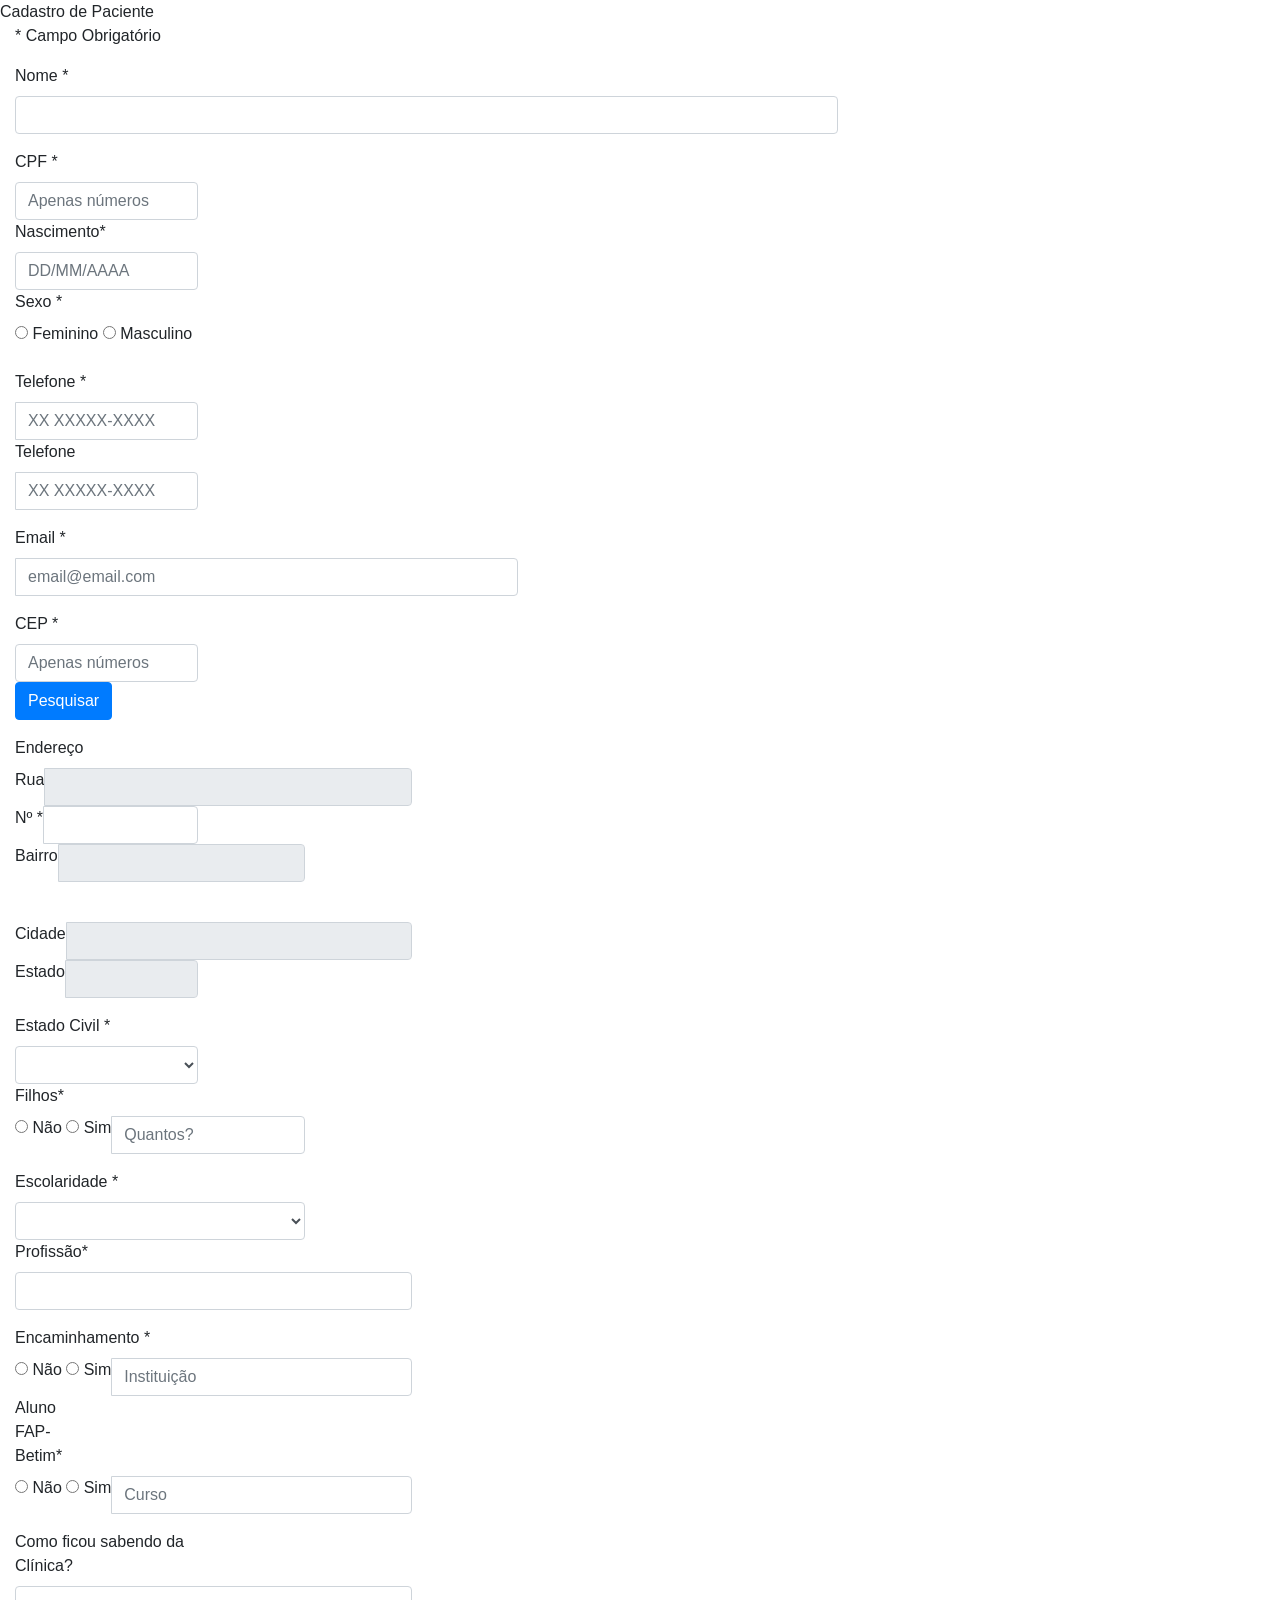
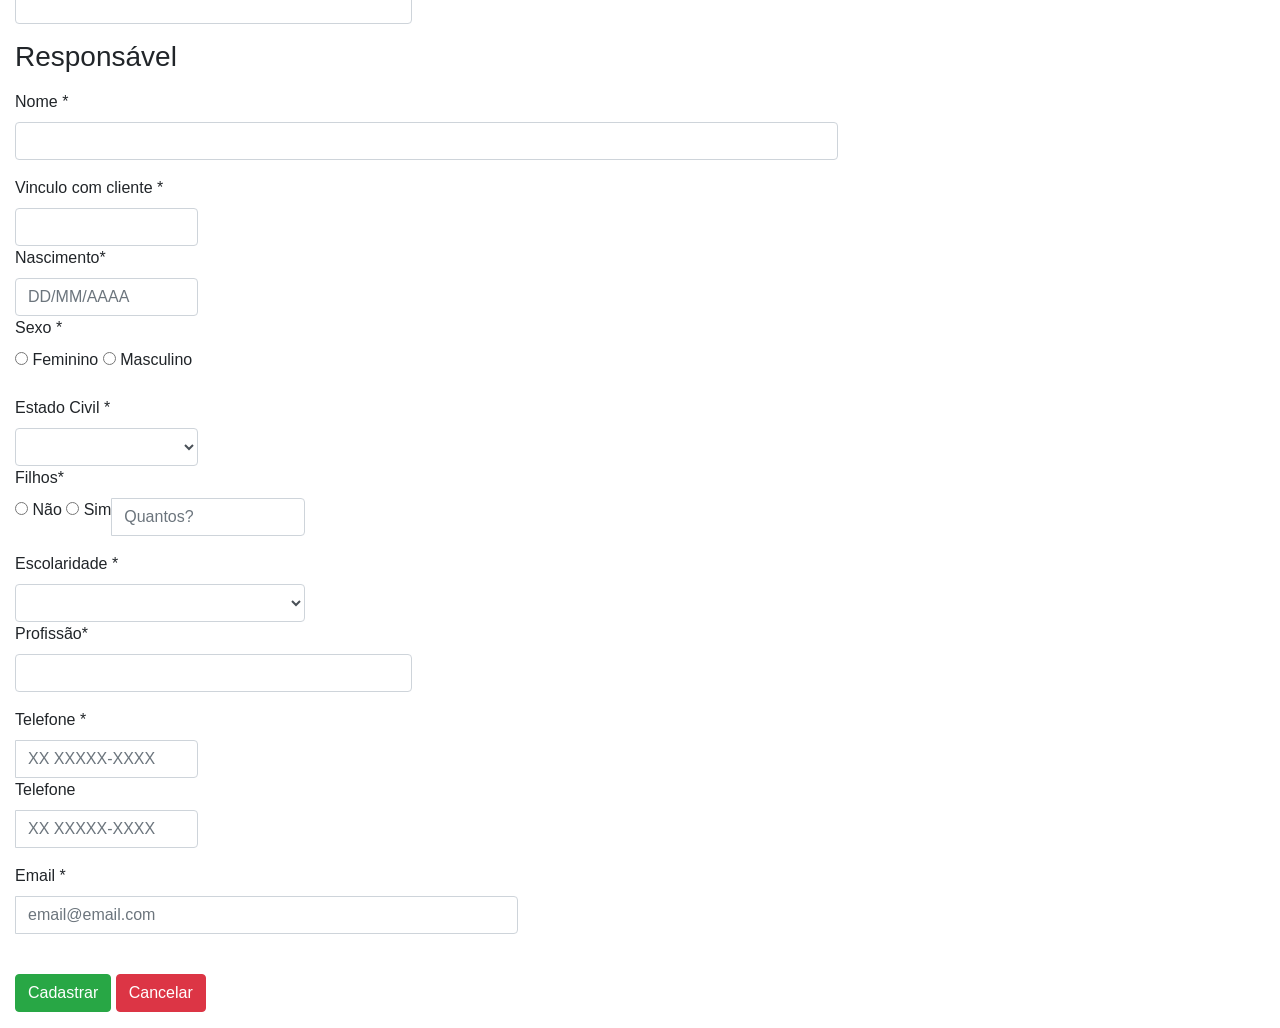
==== cadastro.html @ 45c9b7c6 "Implemento tela de cadastro" ====
<!DOCTYPE html>
<head>
    <meta charset='utf-8'>
    <meta http-equiv='X-UA-Compatible' content='IE=edge'>
    <title>Cadastro de Paciente</title>
    <meta name='viewport' content='width=device-width, initial-scale=1'>
    <!--Bootsrap 4 CDN-->
	<link rel="stylesheet" href="https://stackpath.bootstrapcdn.com/bootstrap/4.1.3/css/bootstrap.min.css" integrity="sha384-MCw98/SFnGE8fJT3GXwEOngsV7Zt27NXFoaoApmYm81iuXoPkFOJwJ8ERdknLPMO" crossorigin="anonymous">
    
    <!--Fontawesome CDN-->
	<link rel="stylesheet" href="https://use.fontawesome.com/releases/v5.3.1/css/all.css" integrity="sha384-mzrmE5qonljUremFsqc01SB46JvROS7bZs3IO2EmfFsd15uHvIt+Y8vEf7N7fWAU" crossorigin="anonymous">

</head>
<body>

<form class="form-horizontal">
<fieldset>
<div class="panel panel-primary">
    <div class="panel-heading">Cadastro de Paciente</div>
    
    <div class="panel-body">
<div class="form-group">
<div class="col-md-11 control-label">
        <p class="help-block"><h11>*</h11> Campo Obrigatório </p>
</div>
</div>

<!-- Text input-->
<div class="form-group">
  <label class="col-md-2 control-label" for="Nome">Nome <h11>*</h11></label>  
  <div class="col-md-8">
  <input id="Nome" name="Nome" placeholder="" class="form-control input-md" required="" type="text">
  </div>
</div>

<!-- Text input-->
<div class="form-group">
  <label class="col-md-2 control-label" for="Nome">CPF <h11>*</h11></label>  
  <div class="col-md-2">
  <input id="cpf" name="cpf" placeholder="Apenas números" class="form-control input-md" required="" type="text" maxlength="11" pattern="[0-9]+$">
  </div>
  
  <label class="col-md-1 control-label" for="Nome">Nascimento<h11>*</h11></label>  
  <div class="col-md-2">
  <input id="dtnasc" name="dtnasc" placeholder="DD/MM/AAAA" class="form-control input-md" required="" type="text" maxlength="10" OnKeyPress="formatar('##/##/####', this)" onBlur="showhide()">
</div>

<!-- Multiple Radios (inline) -->

  <label class="col-md-1 control-label" for="radios">Sexo <h11>*</h11></label>
  <div class="col-md-4"> 
    <label required="" class="radio-inline" for="radios-0" >
      <input name="sexo" id="sexo" value="feminino" type="radio" required>
      Feminino
    </label> 
    <label class="radio-inline" for="radios-1">
      <input name="sexo" id="sexo" value="masculino" type="radio">
      Masculino
    </label>
  </div>
</div>

<!-- Prepended text-->
<div class="form-group">
  <label class="col-md-2 control-label" for="prependedtext">Telefone <h11>*</h11></label>
  <div class="col-md-2">
    <div class="input-group">
      <span class="input-group-addon"><i class="glyphicon glyphicon-earphone"></i></span>
      <input id="prependedtext" name="prependedtext" class="form-control" placeholder="XX XXXXX-XXXX" required="" type="text" maxlength="13" pattern="\[0-9]{2}\ [0-9]{4,6}-[0-9]{3,4}$"
      OnKeyPress="formatar('## #####-####', this)">
    </div>
  </div>
  
    <label class="col-md-1 control-label" for="prependedtext">Telefone</label>
     <div class="col-md-2">
    <div class="input-group">
      <span class="input-group-addon"><i class="glyphicon glyphicon-earphone"></i></span>
      <input id="prependedtext" name="prependedtext" class="form-control" placeholder="XX XXXXX-XXXX" type="text" maxlength="13"  pattern="\[0-9]{2}\ [0-9]{4,6}-[0-9]{3,4}$"
      OnKeyPress="formatar('## #####-####', this)">
    </div>
  </div>
 </div> 

<!-- Prepended text-->
<div class="form-group">
  <label class="col-md-2 control-label" for="prependedtext">Email <h11>*</h11></label>
  <div class="col-md-5">
    <div class="input-group">
      <span class="input-group-addon"><i class="glyphicon glyphicon-envelope"></i></span>
      <input id="prependedtext" name="prependedtext" class="form-control" placeholder="email@email.com" required="" type="text" pattern="[a-z0-9._%+-]+@[a-z0-9.-]+\.[a-z]{2,4}$" >
    </div>
  </div>
</div>


<!-- Search input-->
<div class="form-group">
  <label class="col-md-2 control-label" for="CEP">CEP <h11>*</h11></label>
  <div class="col-md-2">
    <input id="cep" name="cep" placeholder="Apenas números" class="form-control input-md" required="" value="" type="search" maxlength="8" pattern="[0-9]+$">
  </div>
  <div class="col-md-2">
      <button type="button" class="btn btn-primary" onclick="pesquisacep(cep.value)">Pesquisar</button>
    </div>
</div>

<!-- Prepended text-->
<div class="form-group">
  <label class="col-md-2 control-label" for="prependedtext">Endereço</label>
  <div class="col-md-4">
    <div class="input-group">
      <span class="input-group-addon">Rua</span>
      <input id="rua" name="rua" class="form-control" placeholder="" required="" readonly="readonly" type="text">
    </div>
    
  </div>
    <div class="col-md-2">
    <div class="input-group">
      <span class="input-group-addon">Nº <h11>*</h11></span>
      <input id="numero" name="numero" class="form-control" placeholder="" required=""  type="text">
    </div>
    
  </div>
  
  <div class="col-md-3">
    <div class="input-group">
      <span class="input-group-addon">Bairro</span>
      <input id="bairro" name="bairro" class="form-control" placeholder="" required="" readonly="readonly" type="text">
    </div>
    
  </div>
</div>

<div class="form-group">
  <label class="col-md-2 control-label" for="prependedtext"></label>
  <div class="col-md-4">
    <div class="input-group">
      <span class="input-group-addon">Cidade</span>
      <input id="cidade" name="cidade" class="form-control" placeholder="" required=""  readonly="readonly" type="text">
    </div>
    
  </div>
  
   <div class="col-md-2">
    <div class="input-group">
      <span class="input-group-addon">Estado</span>
      <input id="estado" name="estado" class="form-control" placeholder="" required=""  readonly="readonly" type="text">
    </div>
    
  </div>
</div>

<!-- Select Basic -->
<div class="form-group">
  <label class="col-md-2 control-label" for="Estado Civil">Estado Civil <h11>*</h11></label>
  <div class="col-md-2">
    <select required id="Estado Civil" name="Estado Civil" class="form-control">
        <option value=""></option>
      <option value="Solteiro(a)">Solteiro(a)</option>
      <option value="Casado(a)">Casado(a)</option>
      <option value="Divorciado(a)">Divorciado(a)</option>
      <option value="Viuvo(a)">Viuvo(a)</option>
    </select>
  </div>
  
  <!-- Prepended checkbox -->

  <label class="col-md-1 control-label" for="Filhos">Filhos<h11>*</h11></label>
  <div class="col-md-3">
    <div class="input-group">
      <span class="input-group-addon">     
        <label class="radio-inline" for="radios-0">
      <input type="radio" name="filhos" id="filhos" value="nao" onclick="desabilita('filhos_qtd')" required>
      Não
    </label> 
    <label class="radio-inline" for="radios-1">
      <input type="radio" name="filhos" id="filhos" value="sim" onclick="habilita('filhos_qtd')">
      Sim
    </label>
      </span>
      <input id="filhos_qtd" name="filhos_qtd" class="form-control" type="text" placeholder="Quantos?" pattern="[0-9]+$" >
      
    </div>
    
  </div>
</div>


<!-- Select Basic -->
<div class="form-group">
    
  <label class="col-md-2 control-label" for="selectbasic">Escolaridade <h11>*</h11></label>
  
  <div class="col-md-3">
    <select required id="escolaridade" name="escolaridade" class="form-control">
    <option value=""></option>
      <option value="Analfabeto">Analfabeto</option>
      <option value="Fundamental Incompleto">Fundamental Incompleto</option>
      <option value="Fundamental Completo">Fundamental Completo</option>
      <option value="Médio Incompleto">Médio Incompleto</option>
      <option value="Médio Completo">Médio Completo</option>
      <option value="Superior Incompleto">Superior Incompleto</option>
      <option value="Superior Completo">Superior Completo</option>
    </select>
  </div>


<!-- Text input-->

  <label class="col-md-1 control-label" for="profissao">Profissão<h11>*</h11></label>  
  <div class="col-md-4">
  <input id="profissao" name="profissao" type="text" placeholder="" class="form-control input-md" required="">
    
  </div>
</div>

<div class="form-group">
  <label class="col-md-2 control-label" for="encaminhamento">Encaminhamento <h11>*</h11></label>
  <div class="col-md-4">
    <div class="input-group">
      <span class="input-group-addon">     
        <label class="radio-inline" for="radios-0">
      <input type="radio" name="enc" id="enc" value="Nao" onclick="desabilita('enc_instituicao')" required>
      Não
    </label> 
    <label class="radio-inline" for="radios-1">
      <input type="radio" name="enc" id="enc" value="sim" onclick="habilita('enc_instituicao')">
      Sim
    </label>
      </span>
      <input id="enc_instituicao" name="enc" class="form-control" type="text" placeholder="Instituição" >
      
    </div>
    
  </div>
  
  
   <label class="col-md-1 control-label" for="encaminhamento">Aluno FAP-Betim<h11>*</h11></label>
  <div class="col-md-4">
    <div class="input-group">
      <span class="input-group-addon">     
        <label class="radio-inline" for="radios-0">
      <input type="radio" name="aluno" id="enc" value="Nao" required>
      Não
    </label> 
    <label class="radio-inline" for="radios-1">
      <input type="radio" name="aluno" id="enc" value="sim">
      Sim
    </label>
      </span>
      <input id="enc" name="curso" class="form-control" type="text" placeholder="Curso" >
      
    </div>
    
  </div>
  
  
 </div>
 
 <!-- Text input-->
<div class="form-group">
  <label class="col-md-2 control-label" for="textinput">Como ficou sabendo da Clínica?</label>  
  <div class="col-md-4">
  <input id="textinput" name="textinput" placeholder="" class="form-control input-md" type="text">
    
  </div>
  
  </div>
 
 
<div id="newpost">
   <div class="form-group">
    <div class="col-md-2 control-label">
        <h3>Responsável</h3>
    </div>
    </div>
    
<div class="form-group">
  <label class="col-md-2 control-label" for="Nome">Nome <h11>*</h11></label>  
  <div class="col-md-8">
  <input id="Nome" name="Nome" placeholder="" class="form-control input-md" required="" type="text">
  </div>
</div>

<!-- Text input-->
<div class="form-group">
  <label class="col-md-2 control-label" for="vinculo">Vinculo com cliente <h11>*</h11></label>  
  <div class="col-md-2">
  <input id="vinculo" name="vinculo" placeholder="" class="form-control input-md" required="" type="text" pattern="/^[A-Za-záàâãéèêíïóôõöúçñÁÀÂÃÉÈÍÏÓÔÕÖÚÇÑ ]+$/">
    
  </div>

  
  <label class="col-md-1 control-label" for="Nome">Nascimento<h11>*</h11></label>  
  <div class="col-md-2">
  <input id="dtnasc" name="dtnasc" placeholder="DD/MM/AAAA" class="form-control input-md" required="" type="text" maxlength="10" OnKeyPress="formatar('##/##/####', this)">
</div>

<!-- Multiple Radios (inline) -->

  <label class="col-md-1 control-label" for="radios">Sexo <h11>*</h11></label>
  <div class="col-md-4"> 
    <label required="" class="radio-inline" for="radios-0" >
      <input name="sexo" id="sexo" value="feminino" type="radio" required>
      Feminino
    </label> 
    <label class="radio-inline" for="radios-1">
      <input name="sexo" id="sexo" value="masculino" type="radio">
      Masculino
    </label>
  </div>
</div>

<div class="form-group">
  <label class="col-md-2 control-label" for="Estado Civil">Estado Civil <h11>*</h11></label>
  <div class="col-md-2">
    <select required id="Estado Civil" name="Estado Civil" class="form-control">
        <option value=""></option>
      <option value="Solteiro(a)">Solteiro(a)</option>
      <option value="Casado(a)">Casado(a)</option>
      <option value="Divorciado(a)">Divorciado(a)</option>
      <option value="Viuvo(a)">Viuvo(a)</option>
    </select>
  </div>

<label class="col-md-1 control-label" for="Filhos">Filhos<h11>*</h11></label>
  <div class="col-md-3">
    <div class="input-group">
      <span class="input-group-addon">     
        <label class="radio-inline" for="radios-0">
      <input type="radio" name="ofilhos" id="ofilhos" value="nao" onclick="desabilita('ofilhos_qtd')" required>
      Não
    </label> 
    <label class="radio-inline" for="radios-1">
      <input type="radio" name="ofilhos" id="ofilhos" value="sim" onclick="habilita('ofilhos_qtd')">
      Sim
    </label>
      </span>
      <input id="ofilhos_qtd" name="ofilhos_qtd" class="form-control" type="text" placeholder="Quantos?" pattern="[0-9]+$" >
      
    </div>
    
  </div>
</div>

<div class="form-group">
    
  <label class="col-md-2 control-label" for="selectbasic">Escolaridade <h11>*</h11></label>
  
  <div class="col-md-3">
    <select required id="escolaridade" name="escolaridade" class="form-control">
    <option value=""></option>
      <option value="Analfabeto">Analfabeto</option>
      <option value="Fundamental Incompleto">Fundamental Incompleto</option>
      <option value="Fundamental Completo">Fundamental Completo</option>
      <option value="Médio Incompleto">Médio Incompleto</option>
      <option value="Médio Completo">Médio Completo</option>
      <option value="Superior Incompleto">Superior Incompleto</option>
      <option value="Superior Completo">Superior Completo</option>
    </select>
  </div>


<!-- Text input-->

  <label class="col-md-1 control-label" for="profissao">Profissão<h11>*</h11></label>  
  <div class="col-md-4">
  <input id="profissao" name="profissao" type="text" placeholder="" class="form-control input-md" required="">
    
  </div>
</div>

<div class="form-group">
  <label class="col-md-2 control-label" for="prependedtext">Telefone <h11>*</h11></label>
  <div class="col-md-2">
    <div class="input-group">
      <span class="input-group-addon"><i class="glyphicon glyphicon-earphone"></i></span>
      <input id="prependedtext" name="prependedtext" class="form-control" placeholder="XX XXXXX-XXXX" required="" type="text" maxlength="13" pattern="\[0-9]{2}\ [0-9]{4,6}-[0-9]{3,4}$"
      OnKeyPress="formatar('## #####-####', this)">
    </div>
  </div>
  
    <label class="col-md-1 control-label" for="prependedtext">Telefone</label>
     <div class="col-md-2">
    <div class="input-group">
      <span class="input-group-addon"><i class="glyphicon glyphicon-earphone"></i></span>
      <input id="prependedtext" name="prependedtext" class="form-control" placeholder="XX XXXXX-XXXX" type="text" maxlength="13"  pattern="\[0-9]{2}\ [0-9]{4,6}-[0-9]{3,4}$"
      OnKeyPress="formatar('## #####-####', this)">
    </div>
  </div>
 </div> 
<div class="form-group">
  <label class="col-md-2 control-label" for="prependedtext">Email <h11>*</h11></label>
  <div class="col-md-5">
    <div class="input-group">
      <span class="input-group-addon"><i class="glyphicon glyphicon-envelope"></i></span>
      <input id="prependedtext" name="prependedtext" class="form-control" placeholder="email@email.com" required="" type="text" pattern="[a-z0-9._%+-]+@[a-z0-9.-]+\.[a-z]{2,4}$" >
    </div>
  </div>
</div>

</div>

<!-- Button (Double) -->
<div class="form-group">
  <label class="col-md-2 control-label" for="Cadastrar"></label>
  <div class="col-md-8">
    <button id="Cadastrar" name="Cadastrar" class="btn btn-success" type="Submit">Cadastrar</button>
    <button id="Cancelar" name="Cancelar" class="btn btn-danger" type="Reset">Cancelar</button>
  </div>
</div>

</div>
</div>


</fieldset>
</form>

</body>
</html>
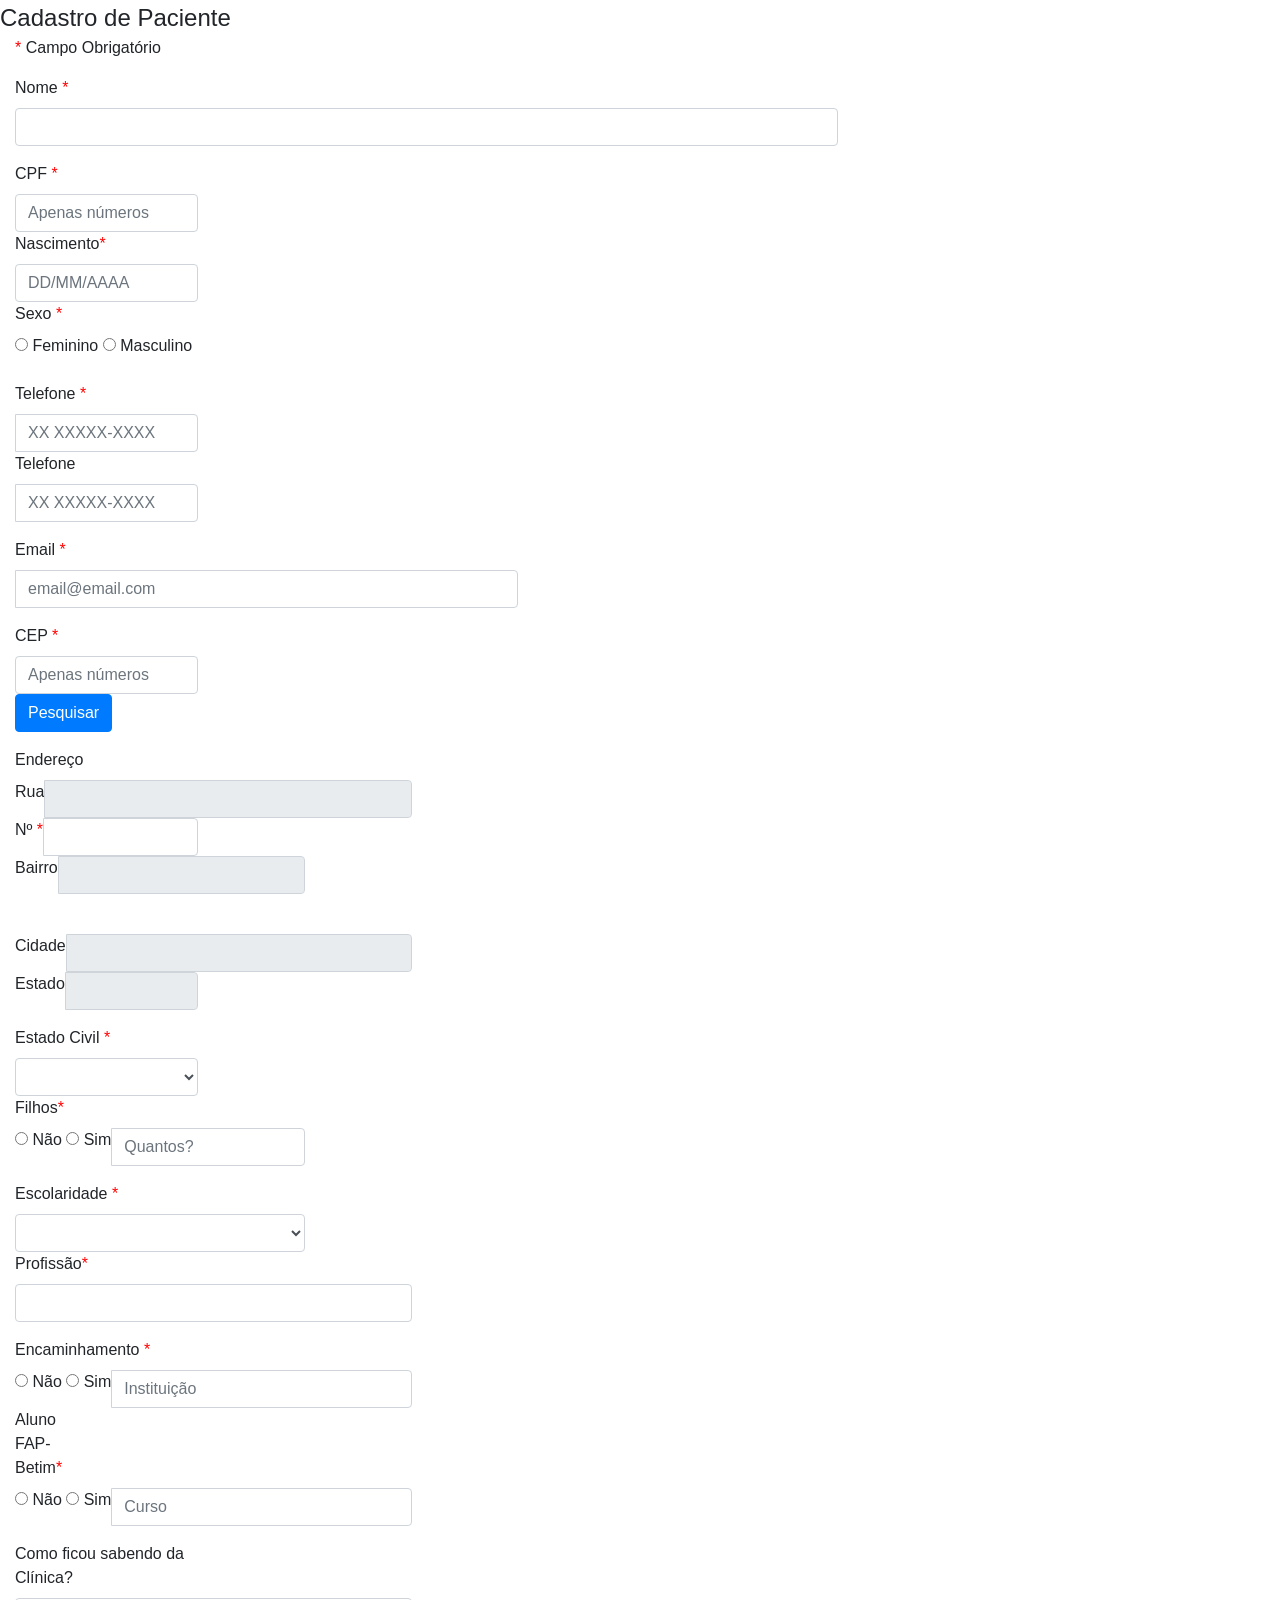
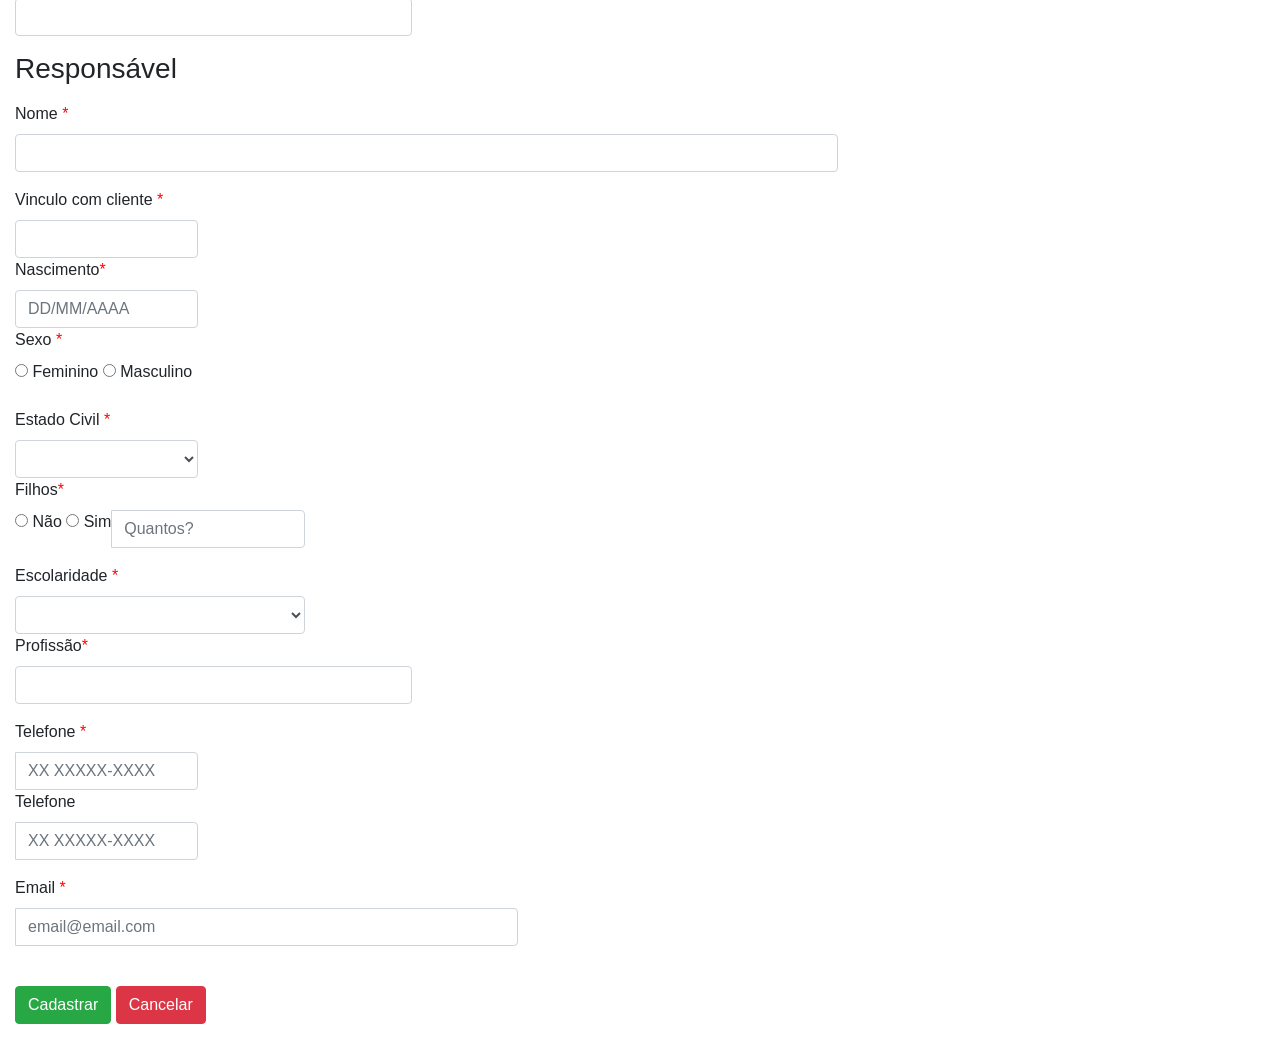
==== commit 431a407a: "Organização de Projeto" ====
--- a/cadastro.html
+++ b/cadastro.html
@@ -9,7 +9,7 @@
     
     <!--Fontawesome CDN-->
 	<link rel="stylesheet" href="https://use.fontawesome.com/releases/v5.3.1/css/all.css" integrity="sha384-mzrmE5qonljUremFsqc01SB46JvROS7bZs3IO2EmfFsd15uHvIt+Y8vEf7N7fWAU" crossorigin="anonymous">
-
+  <link rel="stylesheet" href="/css/cadastro.css">
 </head>
 <body>
 
--- a/css/cadastro.css
+++ b/css/cadastro.css
@@ -0,0 +1,12 @@
+h11 {
+    color:red;
+}
+
+#logo {
+        width:50%;
+        height:50%;
+}
+
+.panel-heading{
+    font-size:150%;
+}
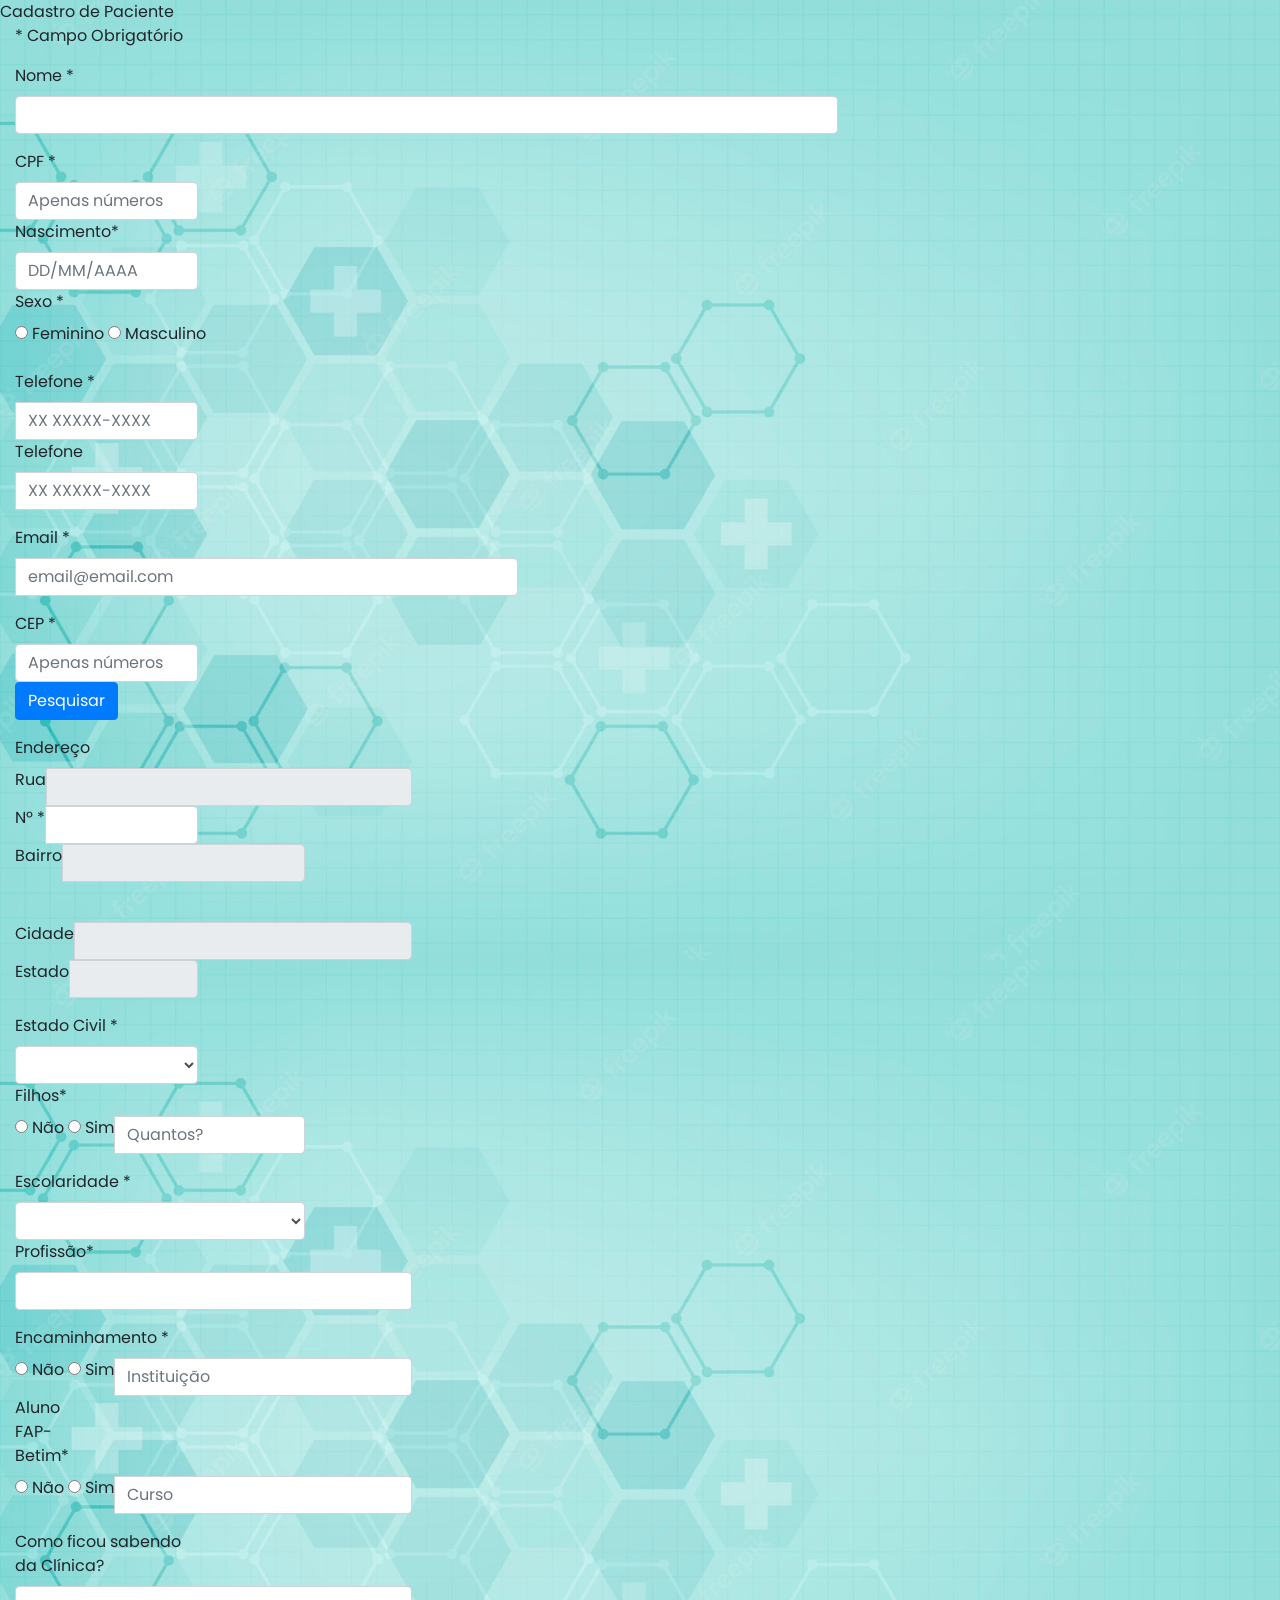
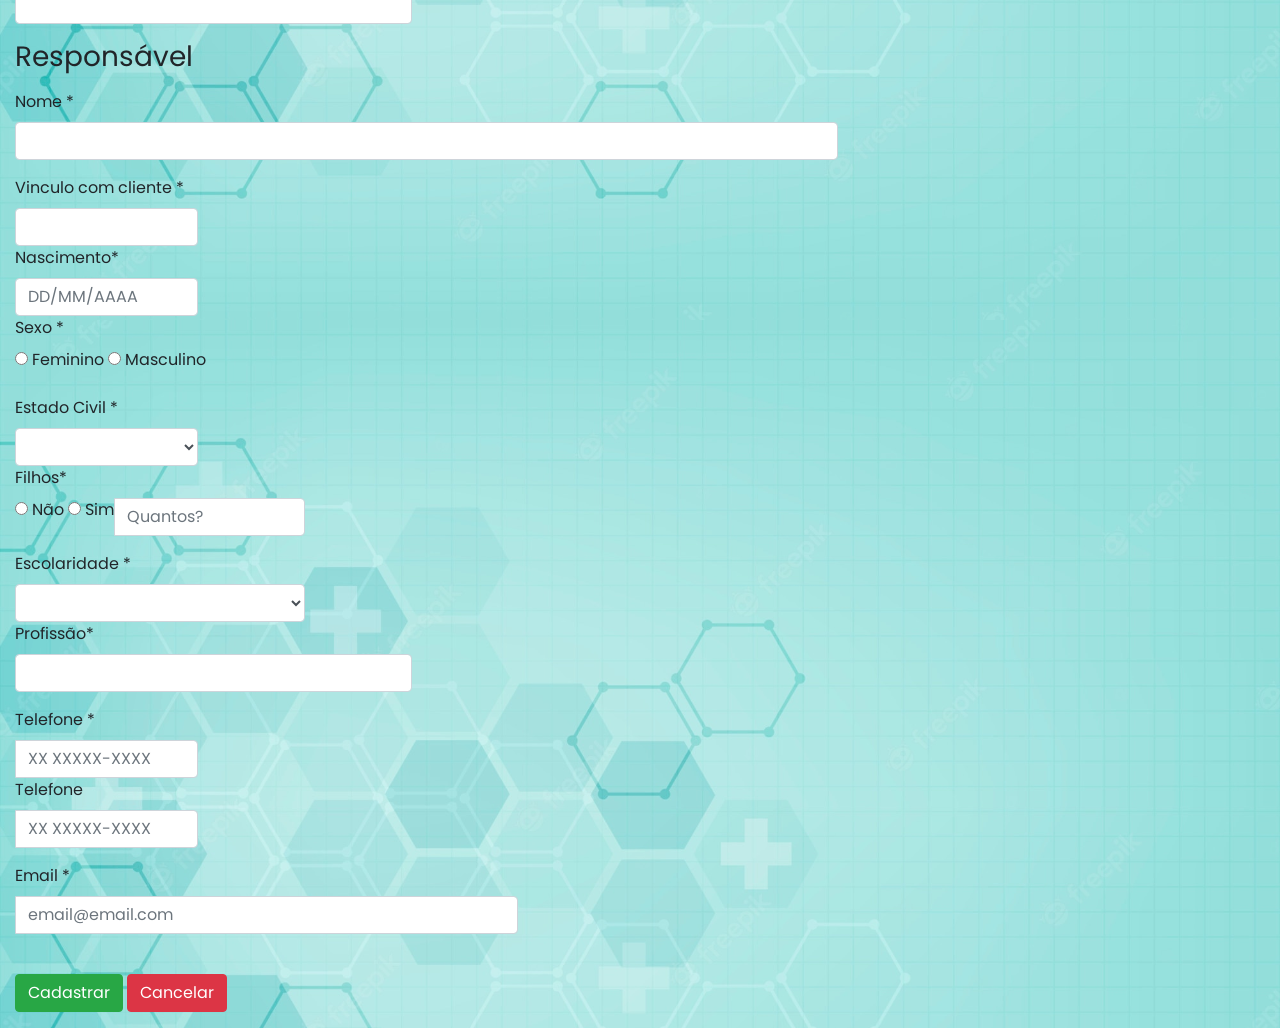
==== commit d9515d37: "Impletação de Funçoes direto no Main.js" ====
--- a/cadastro.html
+++ b/cadastro.html
@@ -9,10 +9,10 @@
     
     <!--Fontawesome CDN-->
 	<link rel="stylesheet" href="https://use.fontawesome.com/releases/v5.3.1/css/all.css" integrity="sha384-mzrmE5qonljUremFsqc01SB46JvROS7bZs3IO2EmfFsd15uHvIt+Y8vEf7N7fWAU" crossorigin="anonymous">
-  <link rel="stylesheet" href="/css/cadastro.css">
+  <link rel="stylesheet" href="/css/styles.css">
 </head>
 <body>
-
+<script src="js/cadastro.js"></script>
 <form class="form-horizontal">
 <fieldset>
 <div class="panel panel-primary">
--- a/css/styles.css
+++ b/css/styles.css
@@ -0,0 +1,398 @@
+@font-face {
+    font-family: Poppins-Regular;
+    src: url('../fonts/Poppins-Regular.otf');
+}
+@font-face {
+    font-family: Poppins-bold;
+    src: url('../fonts/Poppins-Bold.otf');
+}
+
+
+html,body{
+background-image:url('../images/bg-fundo.jpg');
+background-size: cover;
+background-repeat: repeat;
+height: 100%;
+font-family: Poppins-Regular,sans-serif;
+
+}
+
+.container{
+height: 100%;
+align-content: center;
+}
+
+.card{
+height: 370px;
+margin-top: auto;
+margin-bottom: auto;
+width: 400px;
+background-color: rgba(0,0,0,0.5) !important;
+font-family:sans-serif ;
+}
+
+.social_icon span{
+font-size: 60px;
+margin-left: 10px;
+color: #FFC312;
+}
+
+.social_icon span:hover{
+color: white;
+cursor: pointer;
+}
+
+.card-header h3{
+color: white;
+text-align: center;
+font-family: Poppins-Regular,sans-serif;
+}
+
+.social_icon{
+position: absolute;
+right: 20px;
+top: -45px;
+}
+
+
+.input-group-prepend span{
+width: 50px;
+background-color: #4169E1;
+border-radius: 20px;
+color: black;
+border:0 !important;
+}
+
+input:focus{
+outline: 0 0 0 0  !important;
+box-shadow: 0 0 0 0 !important;
+
+}
+
+.remember{
+color: white;
+font-family: Poppins-Regular,sans-serif;
+}
+
+.remember input
+{
+width: 20px;
+height: 20px;
+margin-left: 15px;
+margin-right: 5px;
+
+}
+.form-control{
+    font-family: Poppins-Regular,sans-serif;
+}
+.box{
+   text-align: center;
+   font-family: Poppins-Regular,sans-serif;
+}
+
+.text{
+    color:  white;
+}
+.text2{
+    color:	#252424;
+}
+.login_btn{
+color: black;
+background-color: #4169E1;
+width: 100px;
+border-radius: 1px;
+font-family: Poppins-Regular,sans-serif;
+
+}
+
+.login_btn:hover{
+color: black;
+background-color: white;
+}
+
+.links{
+color: white;
+}
+
+.links a{
+margin-left: 4px;
+}
+
+.content-list{
+    margin:0 auto;
+    width: 100%;
+    max-width: 450px;
+    margin-top: 50px;
+    margin-bottom: 50px;
+    background: #2b2a2a;
+    padding: 55px;
+    border-radius: 12px;
+    font-family: Poppins-Regular,sans-serif;
+}
+
+.top{
+    display: flex;
+    justify-content: space-between;
+    margin-bottom: 35px;
+}
+
+.top input{
+    width: 350px;
+    padding: 15px;
+    border-radius: 12px;
+    border: 1px solid #191818;
+    outline: none;
+    font-size: 1.2rem;
+    background: #191818;
+    color: #FFFFFF;
+    
+}
+
+.top button{
+    width: 45px;
+    border-radius: 12px;
+    border: 1px solid #191818;
+    background: #191818;
+    color: #FFFFFF;
+    outline: none;
+}
+
+.top button:hover{
+    background: #1f1e1e;
+    cursor: pointer;
+}
+
+#tasklist{
+    list-style-type: none ;
+    padding: 0;
+    margin: 0;
+
+}
+#cadastrar{
+    list-style-type: none ;
+    padding: 0;
+    margin: 0;
+
+}
+
+#cadastrar li{
+ 
+    padding: 10px;
+     background: #191818;
+     color: #FFFFFF;
+     border-radius: 12px;
+     display: flex;
+     justify-content: space-evenly;
+     align-items: center;
+     font-family: Poppins-Regular,sans-serif;
+ }
+
+#consultar{
+    list-style-type: none ;
+    padding: 0;
+    margin: 0;
+
+}
+
+#consultar li{
+ 
+    padding: 10px;
+     background: #191818;
+     color: #FFFFFF;
+     border-radius: 12px;
+     display: flex;
+     justify-content: space-evenly;
+     align-items: center;
+     font-family: Poppins-Regular,sans-serif;
+ }
+
+#tasklist li{
+    padding: 20px;
+    background: #191818;
+    color: #FFFFFF;
+    border-radius: 12px;
+    display: flex;
+    justify-content: space-between;
+    align-items: center;
+    margin-top: 20px;
+    font-family: Poppins-Regular,sans-serif;
+
+}
+.fist-group{
+    align-items: center;
+    text-align: center;
+    margin:0 ;
+    width: 100%;
+    max-width: 450px;
+    border-radius: 12px;
+    font-family: Poppins-Regular,sans-serif;
+}
+
+.btn_action{
+    border-radius: 20px;
+    border: 1px solid #191818;
+    width: 38px;
+    height: 38px;
+    margin-right: 8px;
+    cursor: pointer;
+    background: #2b2a2a;
+    color:#FFFFFF;
+
+}
+.btn_cadastrar{
+    border-radius: 20px;
+    border: 1px solid #191818;
+    width: 38px;
+    height: 38px;
+    margin-right: 8px;
+    cursor: pointer;
+    background: #2b2a2a;
+    color:#FFFFFF;
+
+}
+.btn_consultar{
+    border-radius: 20px;
+    border: 1px solid #191818;
+    width: 38px;
+    height: 38px;
+    margin-right: 8px;
+    cursor: pointer;
+    background: #2b2a2a;
+    color:#FFFFFF;
+
+}
+
+
+.btn_action:hover{
+    background: #3c3a3a;
+}
+
+.btn_cadastrar:hover{
+    background: #3c3a3a;
+}
+
+.btn_consultar:hover{
+    background: #3c3a3a;
+}
+
+
+#janelaEdicao{
+    position:fixed;
+    top:50%;
+    left:50%;
+    transform: translate(-50%, -50%);
+    padding: 20%;
+    background: #191818;
+    border: 1px solid #2f2e2e;
+    width: 415px;
+    border-radius: 12px;
+    z-index: 200;
+    display: none;
+    
+}
+
+#janelaEdicao.abrir{
+    display: block !important;
+    
+}
+#janelaEdicaobtnFechar{
+    position: absolute;
+    top: -25px;
+    right: -18px;
+    width: 50px;
+    height: 50px;
+    border-radius: 50px;
+    border: 1px solid #2d2c2c;
+    background: #2b2b2c;
+    color: #CCCCCC;
+    outline: none;
+    cursor:pointer;
+    
+}
+
+#janelaEdicaoFundo{
+    position:fixed;
+    top:0;
+    background-color: #000000;
+    bottom: 0;
+    left:0;
+    opacity: 0.9;
+    z-index: 100;
+    right: 0;
+    display: none;
+
+}
+
+#janelaEdicao.Abrir{
+    display: block !important;
+}
+
+.frm{
+    width: 100%;
+    margin-top: 20px;
+}
+.frm-linha{
+    display: flex;
+    flex-direction: column;
+    margin-bottom: 20px;
+}
+
+.frm-linha label{
+    margin-bottom: 7px;
+
+}
+.frm-linha input{
+    padding: 15px;
+    border-radius: 12px;
+    outline: none;
+    border: 1px solid #191818;
+    font-size: 1.2rem;
+    background: #2b2b2c;
+    color:#FFFFFF;
+
+}
+.frm-linha button{
+    background: #2d2c2c;
+    border: 1px solid #191818;
+    padding: 7px;
+    margin-bottom: 10px;
+    border-radius: 12px;
+    color: #CCCCCC;
+    cursor: pointer;
+    height: 50px;
+    font-size: 1.3rem;
+    outline: none;
+}
+
+.frm-linha button:hover{
+    background: #3c3a3a;
+}
+
+
+
+
+
+
+
+
+
+
+
+
+
+
+
+
+
+
+
+
+
+
+
+
+
+
+
+
+
